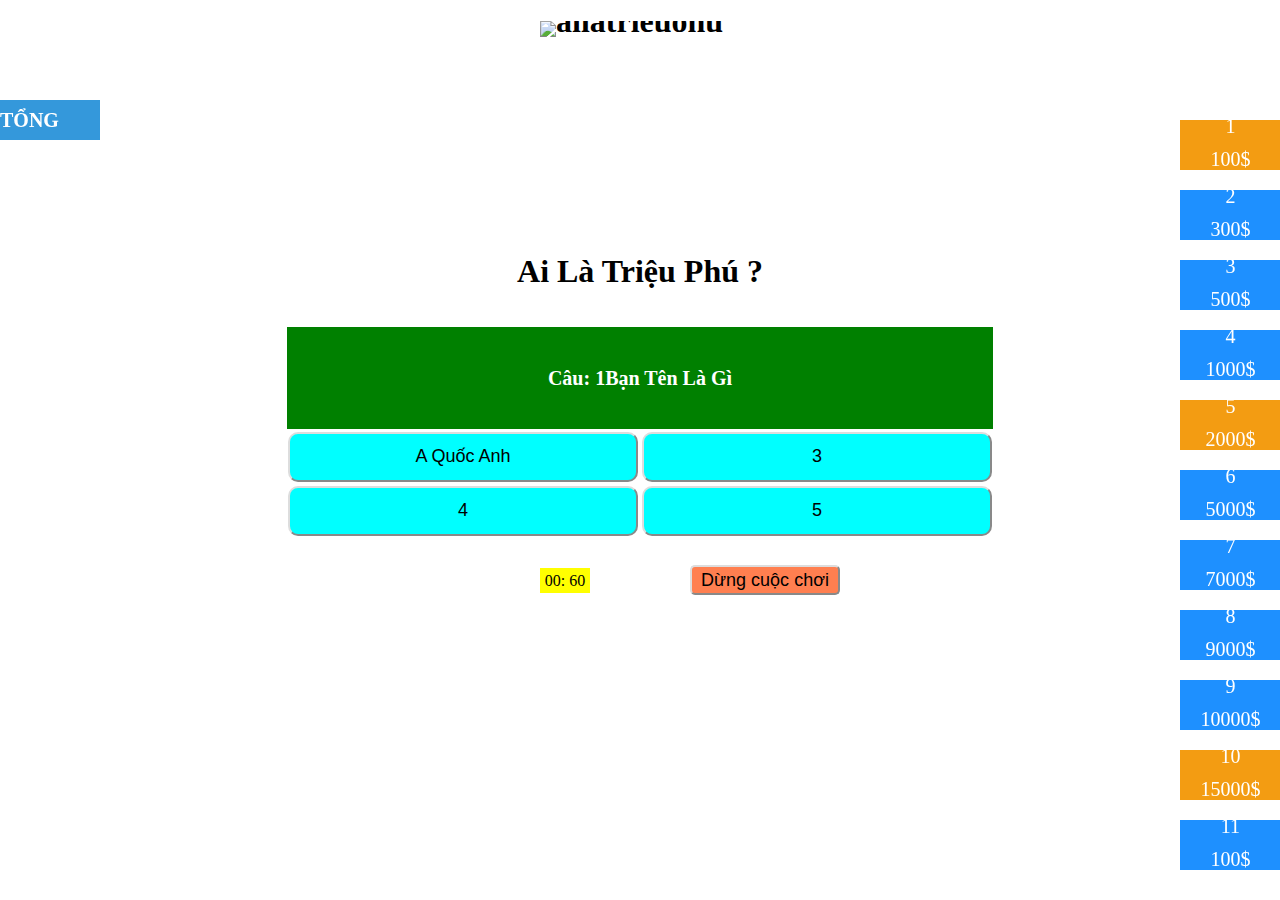
==== index_1.html @ a9a71503 "Sửa 2 thanh hiển thị 2 bên" ====
<!DOCTYPE html>
<html lang="en">
<head>
    <meta charset="UTF-8">
    <title>Title</title>
    <title>Auto-Decreasing Timer</title>
    <script src="index.js"></script>
    <link rel="stylesheet" href="main_1.css">
</head>
<body>

<h1><img src="https://upload.wikimedia.org/wikipedia/vi/c/cb/ALTP_LOGO_2021.png" alt="ailatrieuohu" style="width: 200px;height: 200px"></h1>
<h1> Ai Là Triệu Phú ?</h1>
<div class="img_1" id="reward" style="display: block">
    <div class="rewardstep" style="background-color: rgb(243,156,18)"><p>1</p><span>100$</span></div>
    <div class="rewardstep"><p>2</p><span>300$</span></div>
    <div class="rewardstep"><p>3</p><span>500$</span></div>
    <div class="rewardstep"><p>4</p><span>1000$</span></div>
    <div class="rewardstep" style="background-color: rgb(243,156,18)"><p>5</p><span>2000$</span></div>
    <div class="rewardstep"><p>6</p><span>5000$</span></div>
    <div class="rewardstep"><p>7</p><span>7000$</span></div>
    <div class="rewardstep"><p>8</p><span>9000$</span></div>
    <div class="rewardstep"><p>9</p><span>10000$</span></div>
    <div class="rewardstep" style="background-color: rgb(243,156,18)"><p>10</p><span>15000$</span></div>
    <div class="rewardstep"><p>11</p><span>100$</span></div>
</div>
<div class="point" id="money">TỔNG TIỀN</div>
</div>
<!--//Hiển thị câu hỏi và đáp án-->
<div class="menu_1" id="gameContainer">
    <table>
        <thead class="question">
        <tr>
            <th colspan="2"><span id="cau"></span><span id="question"></span></th>
            <!--            <th colspan="2" id="question" class="question"></th>-->
        </tr>
        </thead>
        <tbody style="pointer-events: auto">
        <tr>
            <td>
                <div>
                    <button class="swich" id="anwer1" onclick="anwer(this.id)"></button>
                </div>
            </td>
            <td>
                <div>
                    <button class="swich" id="anwer2" onclick="anwer(this.id)"></button>
                </div>
            </td>
        </tr>
        <tr>
            <td>
                <div>
                    <button class="swich" id="anwer3" onclick="anwer(this.id)"></button>
                </div>
            </td>
            <td>
                <div>
                    <button class="swich" id="anwer4" onclick="anwer(this.id)"></button>
                </div>
            </td>
        </tr>
        </tbody>

    </table>
</div>
<div class="chucnang">
    <div id="next"></div><!--    // Button qua câu tiếp theo-->

    <div class="time" id="time" style="background-color: yellow ; height: 25px;width: 50px"> 00: 60</div>
    <div>
        <button onclick="over()" class="swich_1"> Dừng cuộc chơi</button>
    </div>
</div>
<div id="reset" class="reset"></div>


<script>
    // câu hỏi
    let million1 = new Millioaire('Bạn Tên Là Gì ', 'A  Quốc Anh ', '3', '4', '5', 'anwer1');
    let million2 = new Millioaire('1+2=', '2', '3', '4', '5', 'anwer2');
    let million3 = new Millioaire('1+3=', '2', '3', '4', '5', 'anwer3');
    let rount = 0;

    start();


    function start() {
        rount = 1;
        if (rount == 1) {
            document.getElementById('cau').innerHTML = 'Câu: ' + rount;
            document.getElementById('question').innerHTML = million1.question;
            document.getElementById('anwer1').innerHTML = million1.answer1;
            document.getElementById('anwer2').innerHTML = million1.answer2;
            document.getElementById('anwer3').innerHTML = million1.answer3;
            document.getElementById('anwer4').innerHTML = million1.answer4;
        }
    }

    function next() {
        rount += 1;
        document.getElementById('cau').innerHTML = 'Câu' + rount + ':  ';
        if (rount == 2) {
            document.getElementById('question').innerHTML = million2.question;
            document.getElementById('anwer1').innerHTML = million2.answer1;
            document.getElementById('anwer2').innerHTML = million2.answer2;
            document.getElementById('anwer3').innerHTML = million2.answer3;
            document.getElementById('anwer4').innerHTML = million2.answer4;
        }
        if (rount == 3) {
            document.getElementById('question').innerHTML = million3.question;
            document.getElementById('anwer1').innerHTML = million3.answer1;
            document.getElementById('anwer2').innerHTML = million3.answer2;
            document.getElementById('anwer3').innerHTML = million3.answer3;
            document.getElementById('anwer4').innerHTML = million3.answer4;
        }
        document.getElementById('next').innerHTML = '';
    }

    function anwer(id) {
        if (rount == 1) {
            if (id === million1.checkAnwer) {
                alert('yes')
                let str = ` <button onclick="next()">Câu Tiếp Theo</button>`
                document.getElementById('next').innerHTML = str;
                let str_1 = 100;


            } else {

                alert('Bạn đã trả lờn sai ')
                rount = 1;
                start();
            }
        }
        if (rount == 2) {
            if (id === million2.checkAnwer) {
                alert('yes')
                let str = ` <button onclick="next()">Câu Tiếp Theo</button>`
                document.getElementById('next').innerHTML = str;
            } else {
                rount = 0;
                alert('no')
            }
        }

    }

    //Button dùng cuộc chơi
    function over() {
        let str = `<button onclick="choilai()">Chơi Lại</button><div style="background-color: chartreuse;text-align: center; height: 60px;width: 700px;text-align: center;font-size: 18px">Bạn Nhận được số tiền thưởng là 1000$</div>`
        document.getElementById('reset').innerHTML = str;


    }

    function choilai() {
        start();
        document.getElementById('reset').innerHTML = ' ';
    }
</script>
</body>
</html>
---- main_1.css ----
/*.center{*/
/*    margin: 0;*/
/*    height: 50vh;*/
/*    display: flex;*/
/*    justify-content: space-between;*/
/*    align-items: center;*/
/*    text-align: center;*/
/*    font-size: 30px;*/
/*    font-weight: bold;*/
/*    font-family: "Arial Rounded MT Bold";*/
/*}*/
body{
    line-height: 1.42857143px;
}
h1{
    display: flex;
    justify-content: center;
    align-items: center;
    margin-block-start: 0.67em;
    margin-block-end: 0.67em;
    margin-inline-start: 0px;
    margin-inline-end: 0px;
    margin-bottom: 50px;
}
img{
    width: 200px;
    height: 200px;
    aspect-ratio: auto 200/200;
}
img{
    vertical-align: middle;
    overflow-clip-margin: content-box;
    overflow: clip;
}
.menu_1{
    display: flex;
    justify-content: center;
    height: 5vh;
    padding: 2px;
}
.question{
    color: #FFFFFF;
    line-height: 100px;
    text-align: center;
    font-weight: bold;
    background-color: green;
    text-transform: capitalize;
    font-size: 20px;
}
table,tr,th {
    width: 700px;
}
.swich{
    background-color: aqua;
    width: 350px;
    height: 50px;
    border-radius: 10px;
    text-align: center;
    font-size: 18px;
    border-color: #dddddd;
}
.chucnang{
    display: flex;
    justify-content: center;
    align-items: center;
    flex-direction: row;
    margin: 100px;
    padding: inherit;
}
.time{
    display: flex;
    justify-content: center;
    align-items: center;
    margin: 100px;
}
.reset{
     display: flex;
     justify-content: center;
     align-items: center;
     flex-direction:column;
     padding: inherit;
 }
.swich_1{
    background-color: coral;
    width: 150px;
    height: 30px;
    border-radius: 5px;
    text-align: center;
    font-size: 18px;
    border-color: #dddddd;
}
.rewardstep{
    height: 50px;
    width: 100px;
    background-color: dodgerblue;
    color: #FFFFFF;
    margin-top: 1px;
    margin-left:5px ;
    font-size: 20px;
    text-align: center;
    line-height:13px ;
    padding-left: 1px;
}
*{
    box-sizing: border-box;
}
.img_1{
    margin-top: 100px;
    position: fixed;
    top: 0;
    right: 0;
}
.point{
    background-color: #3498db;
    color: #FFFFFF;
    font-size: 20px;
    font-weight: bold;
    width: 100px;
    height: 40px;
    position: fixed;
    left: 0px;
    top: 100px;
    line-height: 40px;
}
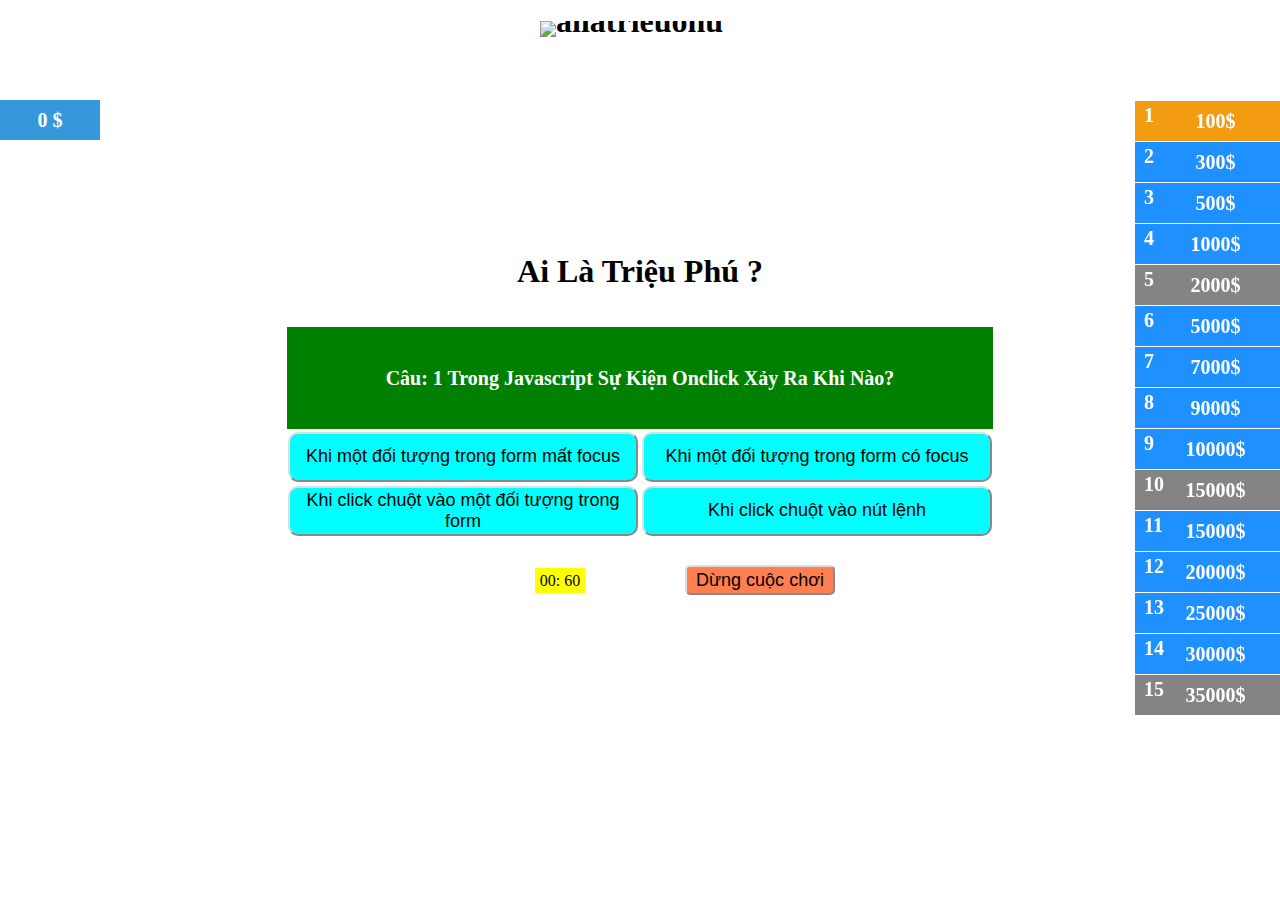
==== commit 9bc908ae: "thêm câu hỏi" ====
--- a/index_1.html
+++ b/index_1.html
@@ -6,25 +6,30 @@
     <title>Auto-Decreasing Timer</title>
     <script src="index.js"></script>
     <link rel="stylesheet" href="main_1.css">
+
 </head>
 <body>
 
 <h1><img src="https://upload.wikimedia.org/wikipedia/vi/c/cb/ALTP_LOGO_2021.png" alt="ailatrieuohu" style="width: 200px;height: 200px"></h1>
 <h1> Ai Là Triệu Phú ?</h1>
 <div class="img_1" id="reward" style="display: block">
-    <div class="rewardstep" style="background-color: rgb(243,156,18)"><p>1</p><span>100$</span></div>
-    <div class="rewardstep"><p>2</p><span>300$</span></div>
-    <div class="rewardstep"><p>3</p><span>500$</span></div>
-    <div class="rewardstep"><p>4</p><span>1000$</span></div>
-    <div class="rewardstep" style="background-color: rgb(243,156,18)"><p>5</p><span>2000$</span></div>
-    <div class="rewardstep"><p>6</p><span>5000$</span></div>
-    <div class="rewardstep"><p>7</p><span>7000$</span></div>
-    <div class="rewardstep"><p>8</p><span>9000$</span></div>
-    <div class="rewardstep"><p>9</p><span>10000$</span></div>
-    <div class="rewardstep" style="background-color: rgb(243,156,18)"><p>10</p><span>15000$</span></div>
-    <div class="rewardstep"><p>11</p><span>100$</span></div>
+    <div class="rewardstep" style="background-color: rgb(243,156,18)"><p class="number">1</p><span class="step" >100$</span></div>
+    <div class="rewardstep"><p class="number">2</p><span class="step" >300$</span></div>
+    <div class="rewardstep"><p class="number">3</p><span class="step" >500$</span></div>
+    <div class="rewardstep"><p class="number">4</p><span class="step" >1000$</span></div>
+    <div class="rewardstep" style="background-color: #848484"><p class="number">5</p><span class="step" >2000$</span></div>
+    <div class="rewardstep"><p class="number">6</p><span class="step" >5000$</span></div>
+    <div class="rewardstep"><p class="number">7</p><span class="step" >7000$</span></div>
+    <div class="rewardstep"><p class="number">8</p><span class="step" >9000$</span></div>
+    <div class="rewardstep"><p class="number">9</p><span class="step" >10000$</span></div>
+    <div class="rewardstep" style="background-color: #848484"><p class="number">10</p><span class="step" >15000$</span></div>
+    <div class="rewardstep"><p class="number">11</p><span class="step" >15000$</span></div>
+    <div class="rewardstep"><p class="number">12</p><span class="step" >20000$</span></div>
+    <div class="rewardstep"><p class="number">13</p><span class="step" >25000$</span></div>
+    <div class="rewardstep"><p class="number">14</p><span class="step" >30000$</span></div>
+    <div class="rewardstep" style="background-color: #848484"><p class="number">15</p><span class="step" id="step_15">35000$</span></div>
 </div>
-<div class="point" id="money">TỔNG TIỀN</div>
+<div class="point" id="money">0 $</div>
 </div>
 <!--//Hiển thị câu hỏi và đáp án-->
 <div class="menu_1" id="gameContainer">
@@ -73,91 +78,6 @@
     </div>
 </div>
 <div id="reset" class="reset"></div>
-
-
-<script>
-    // câu hỏi
-    let million1 = new Millioaire('Bạn Tên Là Gì ', 'A  Quốc Anh ', '3', '4', '5', 'anwer1');
-    let million2 = new Millioaire('1+2=', '2', '3', '4', '5', 'anwer2');
-    let million3 = new Millioaire('1+3=', '2', '3', '4', '5', 'anwer3');
-    let rount = 0;
-
-    start();
-
-
-    function start() {
-        rount = 1;
-        if (rount == 1) {
-            document.getElementById('cau').innerHTML = 'Câu: ' + rount;
-            document.getElementById('question').innerHTML = million1.question;
-            document.getElementById('anwer1').innerHTML = million1.answer1;
-            document.getElementById('anwer2').innerHTML = million1.answer2;
-            document.getElementById('anwer3').innerHTML = million1.answer3;
-            document.getElementById('anwer4').innerHTML = million1.answer4;
-        }
-    }
-
-    function next() {
-        rount += 1;
-        document.getElementById('cau').innerHTML = 'Câu' + rount + ':  ';
-        if (rount == 2) {
-            document.getElementById('question').innerHTML = million2.question;
-            document.getElementById('anwer1').innerHTML = million2.answer1;
-            document.getElementById('anwer2').innerHTML = million2.answer2;
-            document.getElementById('anwer3').innerHTML = million2.answer3;
-            document.getElementById('anwer4').innerHTML = million2.answer4;
-        }
-        if (rount == 3) {
-            document.getElementById('question').innerHTML = million3.question;
-            document.getElementById('anwer1').innerHTML = million3.answer1;
-            document.getElementById('anwer2').innerHTML = million3.answer2;
-            document.getElementById('anwer3').innerHTML = million3.answer3;
-            document.getElementById('anwer4').innerHTML = million3.answer4;
-        }
-        document.getElementById('next').innerHTML = '';
-    }
-
-    function anwer(id) {
-        if (rount == 1) {
-            if (id === million1.checkAnwer) {
-                alert('yes')
-                let str = ` <button onclick="next()">Câu Tiếp Theo</button>`
-                document.getElementById('next').innerHTML = str;
-                let str_1 = 100;
-
-
-            } else {
-
-                alert('Bạn đã trả lờn sai ')
-                rount = 1;
-                start();
-            }
-        }
-        if (rount == 2) {
-            if (id === million2.checkAnwer) {
-                alert('yes')
-                let str = ` <button onclick="next()">Câu Tiếp Theo</button>`
-                document.getElementById('next').innerHTML = str;
-            } else {
-                rount = 0;
-                alert('no')
-            }
-        }
-
-    }
-
-    //Button dùng cuộc chơi
-    function over() {
-        let str = `<button onclick="choilai()">Chơi Lại</button><div style="background-color: chartreuse;text-align: center; height: 60px;width: 700px;text-align: center;font-size: 18px">Bạn Nhận được số tiền thưởng là 1000$</div>`
-        document.getElementById('reset').innerHTML = str;
-
-
-    }
-
-    function choilai() {
-        start();
-        document.getElementById('reset').innerHTML = ' ';
-    }
-</script>
 </body>
-</html>+</html>
+<script src="index_cauhoi.js"></script>--- a/main_1.css
+++ b/main_1.css
@@ -64,7 +64,8 @@
     justify-content: center;
     align-items: center;
     flex-direction: row;
-    margin: 100px;
+    margin-top:100px;
+    margin-inline-end: 10px;
     padding: inherit;
 }
 .time{
@@ -90,8 +91,8 @@
     border-color: #dddddd;
 }
 .rewardstep{
-    height: 50px;
-    width: 100px;
+    height: 40px;
+    width: 150px;
     background-color: dodgerblue;
     color: #FFFFFF;
     margin-top: 1px;
@@ -109,6 +110,11 @@
     position: fixed;
     top: 0;
     right: 0;
+    text-align: center;
+    height: 60px;
+    width: 150px;
+
+
 }
 .point{
     background-color: #3498db;
@@ -121,4 +127,24 @@
     left: 0px;
     top: 100px;
     line-height: 40px;
+    text-align: center;
+}
+.number{
+    position: absolute;
+    font-weight: bold;
+    margin: 8px;
+    z-index: 2;
+}
+.step{
+    margin-left: 10px;
+    margin-top: 20px;
+    font-weight: bold;
+    text-align: center;
+    line-height: 40px;
+}
+.end{
+    display: flex;
+    justify-content: center;
+    margin: 10px;
+
 }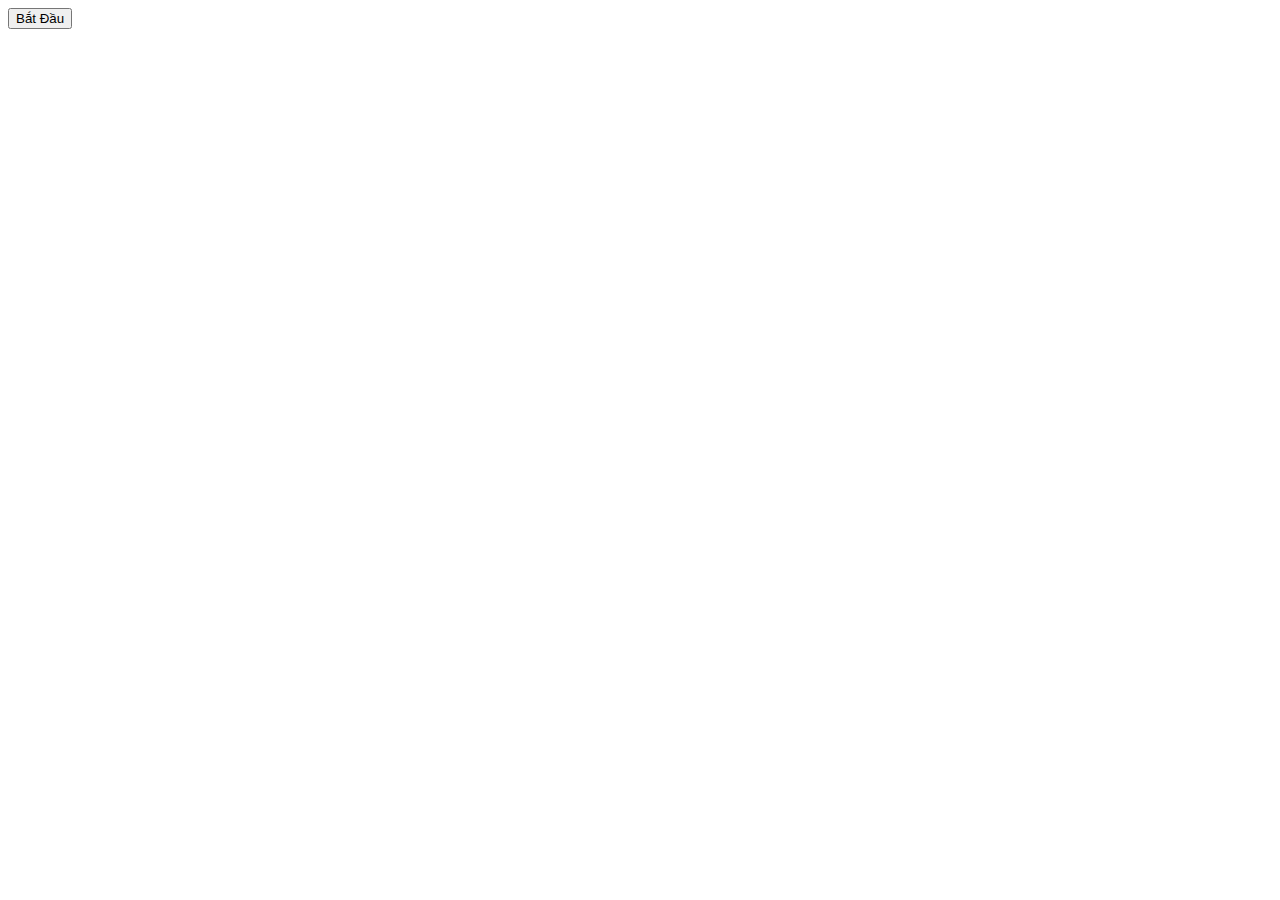
==== commit 654757c5: "thêm phần âm thanh" ====
--- a/index_1.html
+++ b/index_1.html
@@ -4,80 +4,95 @@
     <meta charset="UTF-8">
     <title>Title</title>
     <title>Auto-Decreasing Timer</title>
-    <script src="index.js"></script>
     <link rel="stylesheet" href="main_1.css">
+    <style>
+
+    </style>
 
 </head>
 <body>
+<button onclick="showPlay()" id="startButton">Bắt Đầu </button>
+<audio id="music" src="https://vgmsite.com/soundtracks/who-wants-to-be-a-millionaire/lqnhjqsm/Chi%20Vuol%20Essere%20Milionario%20%2801%29.mp3"></audio>
+<div id="wellcome" style="display: none">
+    <h1><img src="https://upload.wikimedia.org/wikipedia/vi/c/cb/ALTP_LOGO_2021.png" alt="ailatrieuohu"
+             style="width: 200px;height: 200px"></h1>
+    <h1> Ai Là Triệu Phú ?</h1>
+    <div class="img_1" id="reward" style="display: block">
+        <div class="rewardstep" style="background-color: rgb(243,156,18)"><p class="number">1</p><span
+                class="step">100$</span></div>
+        <div class="rewardstep"><p class="number">2</p><span class="step">300$</span></div>
+        <div class="rewardstep"><p class="number">3</p><span class="step">500$</span></div>
+        <div class="rewardstep"><p class="number">4</p><span class="step">1000$</span></div>
+        <div class="rewardstep" style="background-color: #848484"><p class="number">5</p><span class="step">2000$</span>
+        </div>
+        <div class="rewardstep"><p class="number">6</p><span class="step">5000$</span></div>
+        <div class="rewardstep"><p class="number">7</p><span class="step">7000$</span></div>
+        <div class="rewardstep"><p class="number">8</p><span class="step">9000$</span></div>
+        <div class="rewardstep"><p class="number">9</p><span class="step">10000$</span></div>
+        <div class="rewardstep" style="background-color: #848484"><p class="number">10</p><span
+                class="step">15000$</span></div>
+        <div class="rewardstep"><p class="number">11</p><span class="step">20000$</span></div>
+        <div class="rewardstep"><p class="number">12</p><span class="step">25000$</span></div>
+        <div class="rewardstep"><p class="number">13</p><span class="step">30000$</span></div>
+        <div class="rewardstep"><p class="number">14</p><span class="step">35000$</span></div>
+        <div class="rewardstep" style="background-color: #848484"><p class="number">15</p><span class="step"
+                                                                                                id="step_15">35000$</span>
+        </div>
+    </div>
+    <div class="point" id="money"></div>
+    <!--//Hiển thị câu hỏi và đáp án-->
+    <div class="menu_1" id="gameContainer">
+        <audio id="music_1" src="https://vgmsite.com/soundtracks/who-wants-to-be-a-millionaire/wfhvfdqg/Chi%20Vuol%20Essere%20Milionario%20%2809%29.mp3"></audio>
+        <audio id="music_2" src="https://vgmsite.com/soundtracks/who-wants-to-be-a-millionaire/qalqqaxt/Chi%20Vuol%20Essere%20Milionario%20%2835%29.mp3"></audio>
+        <table>
+            <thead class="question">
+            <tr>
+                <th colspan="2"><span id="cau"></span><span id="question"></span></th>
+                <!--            <th colspan="2" id="question" class="question"></th>-->
+            </tr>
+            </thead>
+            <tbody style="pointer-events: auto">
+            <tr>
+                <td>
+                    <div>
+                        <button class="swich" id="anwer1" onclick="anwer(this.id)"></button>
+                    </div>
+                </td>
+                <td>
+                    <div>
+                        <button class="swich" id="anwer2" onclick="anwer(this.id)"></button>
+                    </div>
+                </td>
+            </tr>
+            <tr>
+                <td>
+                    <div>
+                        <button class="swich" id="anwer3" onclick="anwer(this.id)"></button>
+                    </div>
+                </td>
+                <td>
+                    <div>
+                        <button class="swich" id="anwer4" onclick="anwer(this.id)"></button>
+                    </div>
+                </td>
+            </tr>
+            </tbody>
 
-<h1><img src="https://upload.wikimedia.org/wikipedia/vi/c/cb/ALTP_LOGO_2021.png" alt="ailatrieuohu" style="width: 200px;height: 200px"></h1>
-<h1> Ai Là Triệu Phú ?</h1>
-<div class="img_1" id="reward" style="display: block">
-    <div class="rewardstep" style="background-color: rgb(243,156,18)"><p class="number">1</p><span class="step" >100$</span></div>
-    <div class="rewardstep"><p class="number">2</p><span class="step" >300$</span></div>
-    <div class="rewardstep"><p class="number">3</p><span class="step" >500$</span></div>
-    <div class="rewardstep"><p class="number">4</p><span class="step" >1000$</span></div>
-    <div class="rewardstep" style="background-color: #848484"><p class="number">5</p><span class="step" >2000$</span></div>
-    <div class="rewardstep"><p class="number">6</p><span class="step" >5000$</span></div>
-    <div class="rewardstep"><p class="number">7</p><span class="step" >7000$</span></div>
-    <div class="rewardstep"><p class="number">8</p><span class="step" >9000$</span></div>
-    <div class="rewardstep"><p class="number">9</p><span class="step" >10000$</span></div>
-    <div class="rewardstep" style="background-color: #848484"><p class="number">10</p><span class="step" >15000$</span></div>
-    <div class="rewardstep"><p class="number">11</p><span class="step" >15000$</span></div>
-    <div class="rewardstep"><p class="number">12</p><span class="step" >20000$</span></div>
-    <div class="rewardstep"><p class="number">13</p><span class="step" >25000$</span></div>
-    <div class="rewardstep"><p class="number">14</p><span class="step" >30000$</span></div>
-    <div class="rewardstep" style="background-color: #848484"><p class="number">15</p><span class="step" id="step_15">35000$</span></div>
+        </table>
+    </div>
+    <div class="chucnang">
+        <div id="next"></div><!--    // Button qua câu tiếp theo-->
+
+        <div class="time" id="time" style="background-color: yellow ; height: 25px;width: 50px"> 00: 60</div>
+        <div>
+            <button onclick="over()" class="swich_1"> Dừng cuộc chơi</button>
+        </div>
+    </div>
+    <div id="reset" class="reset"></div>
 </div>
-<div class="point" id="money">0 $</div>
-</div>
-<!--//Hiển thị câu hỏi và đáp án-->
-<div class="menu_1" id="gameContainer">
-    <table>
-        <thead class="question">
-        <tr>
-            <th colspan="2"><span id="cau"></span><span id="question"></span></th>
-            <!--            <th colspan="2" id="question" class="question"></th>-->
-        </tr>
-        </thead>
-        <tbody style="pointer-events: auto">
-        <tr>
-            <td>
-                <div>
-                    <button class="swich" id="anwer1" onclick="anwer(this.id)"></button>
-                </div>
-            </td>
-            <td>
-                <div>
-                    <button class="swich" id="anwer2" onclick="anwer(this.id)"></button>
-                </div>
-            </td>
-        </tr>
-        <tr>
-            <td>
-                <div>
-                    <button class="swich" id="anwer3" onclick="anwer(this.id)"></button>
-                </div>
-            </td>
-            <td>
-                <div>
-                    <button class="swich" id="anwer4" onclick="anwer(this.id)"></button>
-                </div>
-            </td>
-        </tr>
-        </tbody>
 
-    </table>
-</div>
-<div class="chucnang">
-    <div id="next"></div><!--    // Button qua câu tiếp theo-->
-
-    <div class="time" id="time" style="background-color: yellow ; height: 25px;width: 50px"> 00: 60</div>
-    <div>
-        <button onclick="over()" class="swich_1"> Dừng cuộc chơi</button>
-    </div>
-</div>
-<div id="reset" class="reset"></div>
 </body>
 </html>
+<script src="sound.js"></script>
+<script src="index.js"></script>
 <script src="index_cauhoi.js"></script>